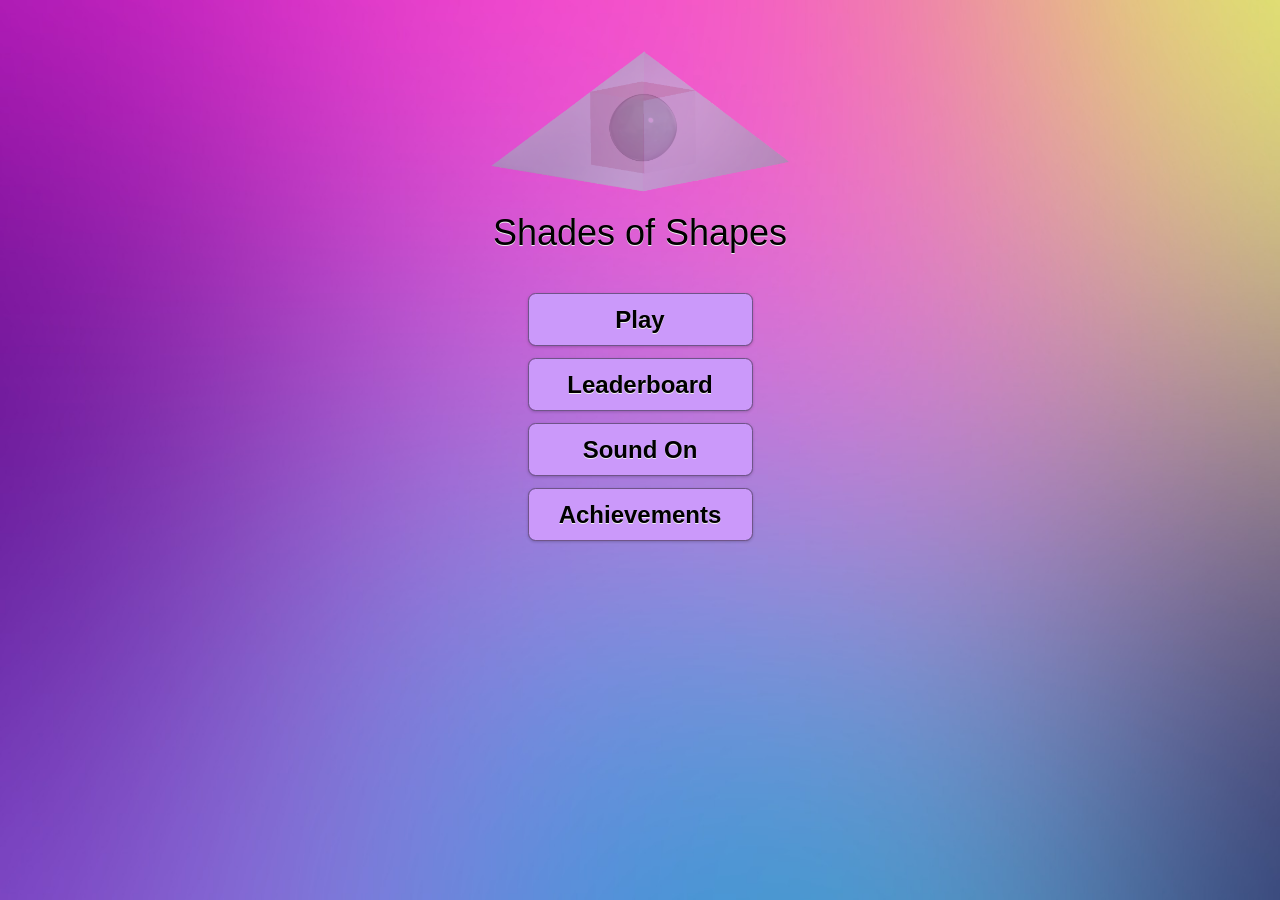
==== index.html @ 288d3bf9 "Revert "Revert "testing plugins"" This reverts commit 3bcc887db07a7e0cb01f7de3aeba25cd5da1a885." ====
<!DOCTYPE html>
<html lang="en">
<head>
	<meta charset="UTF-8">
	<title>Shades of Shapes</title>
	<meta name="viewport" content="width=device-width, initial-scale=1, maximum-scale=1, user-scalable=no" />
	<link rel="stylesheet" href="style/jquery.mobile-1.4.5.min.css" />
	<script src="js/jquery-1.11.1.min.js"></script>
	<script src="js/jquery.mobile-1.4.5.min.js"></script>
	<script src="js/jquery.min.js"></script>
	<script src="js/jquery-ui.js"></script>
	<script type="text/javascript" src="js/shades.js"></script>
	<script src="js/d3.v3.min.js" charset="utf-8"></script>
	<link rel="stylesheet" href="style/bootstrap.min.css">
	<script type="text/javascript" src="js/TimeCircles.js"></script>
    <link rel="stylesheet" href="themes/theme.min.css" />
	<link rel="stylesheet" href="themes/jquery.mobile.icons.min.css" />
    <link rel="stylesheet" type="text/css" href="style/style.css"> 
</head>
<body>
	<!--Audio file for music -->
	<audio id="music" autoplay loop>
		<source src="sounds/elavator.mp3" type="audio/mpeg">
	</audio>
	
	<!-- Start of the main page -->
	<div data-role="page" id="main">
        <div data-role="main">
            <img src="images/logo.png" alt="logo" id="logo">
            <h1 id="mainHeader">Shades of Shapes</h1>
            <a data-role="button" data-inline="false"  class="play" id="playButton">Play</a>
            <a data-role="button" data-inline="false"  class="board" id="leaderBoard">Leaderboard</a>
            <a data-role="button" data-inline="false" class="muteButton">Sound On</a>
            <a data-role="button" data-inline="false"  class="achievementsButton" id="achievementsButton">Achievements</a>
        </div>
	</div>
	<!-- End of the main page -->
	
	<!-- Start of the pregame page -->
	<div data-role="page" id="pregame">
        <div data-role="header">
			<div id="level">
				Level <p id="gameLevel">0</p>
			</div>
        </div>
		<div role="main" class="ui-content">
                <div id="timewrapper">
                    <h1>TAP</h1>
                    <div id="timer"></div>
                    <div id="choice">
                        <table id="choicebox">
                            <tr><td id='d25' class="gametd"></td></tr>
                        </table>
                    </div>
                </div>
		</div><!-- /content -->
	</div><!-- /page -->

	<!-- Start of the game page -->
	<div data-role="page" id="game">
        <div data-role="header">
			<p class='score'>0</p>
        </div>
		<div role="main" class="ui-content">
			<div class="background">
				<div id="board">
					<table id="gametable">
						<tr>
							<td id='d0' class="gametd"></td>
							<td id='d1' class="gametd"></td>
							<td id='d2' class="gametd"></td>
							<td id='d3' class="gametd"></td>
							<td id='d4' class="gametd"></td>
						</tr>
						<tr>
							<td id='d5' class="gametd"></td>
							<td id='d6' class="gametd"></td>
							<td id='d7' class="gametd"></td>
							<td id='d8' class="gametd"></td>
							<td id='d9' class="gametd"></td>
						</tr>
						<tr>
							<td id='d10' class="gametd"></td>
							<td id='d11' class="gametd"></td>
							<td id='d12' class="gametd"></td>
							<td id='d13' class="gametd"></td>
							<td id='d14' class="gametd"></td>
						</tr>                 
						<tr>                  
							<td id='d15' class="gametd"></td>
							<td id='d16' class="gametd"></td>
							<td id='d17' class="gametd"></td>
							<td id='d18' class="gametd"></td>
							<td id='d19' class="gametd"></td>
						</tr>                 
						<tr>                  
							<td id='d20' class="gametd"></td>
							<td id='d21' class="gametd"></td>
							<td id='d22' class="gametd"></td>
							<td id='d23' class="gametd"></td>
							<td id='d24' class="gametd"></td>
						</tr>
					</table>
				</div>
			</div>
		</div><!-- /content -->
		<div data-role="footer">
			<div id="level" class="gLevel">
				Level: <p id="gameLevel" class="level">0</p>
			</div>
			<div id="lives" class="gLife">
				Lives: <p id="gameLives">3</p>
			</div>
            <div style="clear: both;"></div>
		</div><!-- /footer -->
	</div><!-- /page -->
	
	<!-- Start of the Leaderboard page -->
	<div data-role="page" class="ui-content" id="LeaderboardPage">
        <div data-role="header">
			<h1 id="LeaderTitle" >Leaderboard</h1>
        </div>
		<table class="lbtable" id="scoreDisplay">
			<thead>
				<tr>
					<td>Rank</td>
					<td>Name</td>
					<td>Score</td>
				</tr>
			</thead>
			<tbody id="bodyLeader">
			</tbody>
		</table>
        <a data-role="button" data-inline="false" class="menu">Main Menu</a>
	</div>
	
	<!-- Start of the gameover page -->
	<div data-role="page" class="ui-content" id="done">
        <div data-role="header">
            <h1 id='gameover'>Game Over</h1>
        </div>
		<h3>Score:</h3>
		<p class='score'><strong>0</strong></p>
		<a  data-role="button" data-inline="false" class="play" id="playAgain">Play Again</a>
		<a data-role="button" data-inline="false"  class="submit">Submit Score</a>
		<a data-role="button" data-inline="false" class="muteButton">Sound On</a>
        <a data-role="button" data-inline="false" class="menu">Quit Game</a>
	</div>

	<!--Start of Achievements Page-->
	<div data-role="page" class="ui-content" id="achievements">
		<div data-role="header">
			<h1 id="LeaderTitle" >Achievements</h1>
        </div>
		<h2 id="test" class="test">test</h2>
        <table class="table">
        	<tr>
				<!-- finish the level after grid faded -->
        		<td class="def"><h2>Fayde Lord</h2><p>complete the level after the grid has faded</p></td>
        		<td><div id="achv1"><img src="images/Trophy_bnw.png" class="faydeIMG"  alt="faydeIMG"  width="100px" height="100px"></div></td>
        	</tr>
        	<tr>
				<!-- get to level 3 -->
        		<td class="def"><h2>2 Fast 2 Furious</h2><p>reach level 3</p></td>
        		<td><div id="achv2"><img src="images/Trophy_bnw.png" class="fastIMG" alt="fastIMG" width="100px" height="100px"></div></td>
        	</tr>
        	<tr>
        		<td class="def"><h2>20,000 Points Club</h2><p>reach a score of 20,000 with 3 lives remaining</p></td>
        		<td><div id="achv3"><img src="images/Trophy_bnw.png" class="upIMG" alt="upIMG" width="100px" height="100px"></div></td>
        	</tr>
		</table>
		<a data-role="button" data-inline="false" class="menu">Main Menu</a>
	</div>

	<!-- Start of the LEVEL CLEAR -->
	<div data-role="page" class="ui-content " id="clear">
        <div data-role="header">
            <h1 id="levelClear" style="fontsize: xx-large">LEVEL CLEARED</h1>
        </div>
		<h3>Score:</h3>
		<p class='score'><strong>0</strong></p>
		<a  data-role="button" data-inline="false" id = "nextLevel" class="play">Next Level</a>
		<a data-role="button" data-inline="false" class="muteButton">Sound On</a>
        <a data-role="button" data-inline="false" class="menu">Quit Game</a>
        <div id="ac"></div>
	</div>
    
    <!-- Start of the Settings page -->
	<div data-role="page" class="ui-content" id="setting">
        <div data-role="header">
			<h1 id="LeaderTitle" >Game Settings</h1>
        </div>
        <label for="bgmusic">Background Music:</label>
        <select name="bgmusic" id="bgmusic" data-role="slider">
            <option value="on" selected="true">On</option>
            <option value="off">Off</option>
        </select> 
        <label for="sfxmusic">Background Music:</label>
        <select name="sfxmusic" id="sfxmusic" data-role="slider">
            <option value="on" selected="true">On</option>
            <option value="off">Off</option>
        </select> 
	</div>
	
	<!-- Start of Sumbit Score Page -->
	<div data-role="page" class="ui-content" id="sumbitPage">
		<div data-role="header">
            <h1>Sumbit Score</h1>
        </div>
		<input type="text" class="form-control" id="userID" placeholder="Name" required>
		Score: <h1 id="userScore" class="score">0</h1>
		<br />
		<a data-role="button" data-inline="false" type="submit" class="btn btn-default" id="send">Submit</a>
		<a data-role="button" data-inline="false" class="menu">Main Menu</a>
	</div>
</body>
</html>
---- themes/theme.min.css ----
/*!
* jQuery Mobile 1.4.5
* Git HEAD hash: 68e55e78b292634d3991c795f06f5e37a512decc <> Date: Fri Oct 31 2014 17:33:30 UTC
* http://jquerymobile.com
*
* Copyright 2010, 2014 jQuery Foundation, Inc. and othercontributors
* Released under the MIT license.
* http://jquery.org/license
*
*/


/* Globals */
/* Font
-----------------------------------------------------------------------------------------------------------*/
html {
	font-size: 100%;
}
body,
input,
select,
textarea,
button,
.ui-btn {
	font-size: 1em;
	line-height: 1.3;
	  font-family: sans-serif /*{global-font-family}*/;
}
legend,
.ui-input-text input,
.ui-input-search input {
	color: inherit;
	text-shadow: inherit;
}
/* Form labels (overrides font-weight bold in bars, and mini font-size) */
.ui-mobile label,
div.ui-controlgroup-label {
	font-weight: normal;
	font-size: 16px;
}
/* Separators
-----------------------------------------------------------------------------------------------------------*/
/* Field contain separator (< 28em) */
.ui-field-contain {
	border-bottom-color: #828282;
	border-bottom-color: rgba(0,0,0,.15);
	border-bottom-width: 1px;
	border-bottom-style: solid;
}
/* Table opt-in classes: strokes between each row, and alternating row stripes */
/* Classes table-stroke and table-stripe are deprecated in 1.4. */
.table-stroke thead th,
.table-stripe thead th,
.table-stripe tbody tr:last-child {
	border-bottom: 1px solid #d6d6d6; /* non-RGBA fallback */
	border-bottom: 1px solid rgba(0,0,0,.1);
}
.table-stroke tbody th,
.table-stroke tbody td {
	border-bottom: 1px solid #e6e6e6; /* non-RGBA fallback  */
	border-bottom: 1px solid rgba(0,0,0,.05);
}
.table-stripe.table-stroke tbody tr:last-child th,
.table-stripe.table-stroke tbody tr:last-child td {
	border-bottom: 0;
}
.table-stripe tbody tr:nth-child(odd) td,
.table-stripe tbody tr:nth-child(odd) th {
	background-color: #eeeeee; /* non-RGBA fallback  */
	background-color: rgba(0,0,0,.04);
}
/* Buttons
-----------------------------------------------------------------------------------------------------------*/
.ui-btn,
label.ui-btn {
	font-weight: bold;
	border-width: 1px;
	border-style: solid;
}
.ui-btn {
	text-decoration: none !important;
}
.ui-btn-active {
	cursor: pointer;
}
/* Corner rounding
-----------------------------------------------------------------------------------------------------------*/
/* Class ui-btn-corner-all deprecated in 1.4 */
.ui-corner-all {
	-webkit-border-radius: .6em /*{global-radii-blocks}*/;
	border-radius: .6em /*{global-radii-blocks}*/;
}
/* Buttons */
.ui-btn-corner-all,
.ui-btn.ui-corner-all,
/* Slider track */
.ui-slider-track.ui-corner-all,
/* Flipswitch */
.ui-flipswitch.ui-corner-all,
/* Count bubble */
.ui-li-count {
	-webkit-border-radius: .3125em /*{global-radii-buttons}*/;
	border-radius: .3125em /*{global-radii-buttons}*/;
}
/* Icon-only buttons */
.ui-btn-icon-notext.ui-btn-corner-all,
.ui-btn-icon-notext.ui-corner-all {
	-webkit-border-radius: 1em;
	border-radius: 1em;
}
/* Radius clip workaround for cleaning up corner trapping */
.ui-btn-corner-all,
.ui-corner-all {
	-webkit-background-clip: padding;
	background-clip: padding-box;
}
/* Popup arrow */
.ui-popup.ui-corner-all > .ui-popup-arrow-guide {
	left: .6em /*{global-radii-blocks}*/;
	right: .6em /*{global-radii-blocks}*/;
	top: .6em /*{global-radii-blocks}*/;
	bottom: .6em /*{global-radii-blocks}*/;
}
/* Shadow
-----------------------------------------------------------------------------------------------------------*/
.ui-shadow {
	-webkit-box-shadow: 0 1px 3px /*{global-box-shadow-size}*/ rgba(0,0,0,.2) /*{global-box-shadow-color}*/;
	-moz-box-shadow: 0 1px 3px /*{global-box-shadow-size}*/ rgba(0,0,0,.2) /*{global-box-shadow-color}*/;
	box-shadow: 0 1px 3px /*{global-box-shadow-size}*/ rgba(0,0,0,.2) /*{global-box-shadow-color}*/;
}
.ui-shadow-inset {
	-webkit-box-shadow: inset 0 1px 3px /*{global-box-shadow-size}*/ rgba(0,0,0,.2) /*{global-box-shadow-color}*/;
	-moz-box-shadow: inset 0 1px 3px /*{global-box-shadow-size}*/ rgba(0,0,0,.2) /*{global-box-shadow-color}*/;
	box-shadow: inset 0 1px 3px /*{global-box-shadow-size}*/ rgba(0,0,0,.2) /*{global-box-shadow-color}*/;
}
.ui-overlay-shadow {
	-webkit-box-shadow: 0 0 12px 		rgba(0,0,0,.6);
	-moz-box-shadow: 0 0 12px 			rgba(0,0,0,.6);
	box-shadow: 0 0 12px 				rgba(0,0,0,.6);
}
/* Icons
-----------------------------------------------------------------------------------------------------------*/
.ui-btn-icon-left:after,
.ui-btn-icon-right:after,
.ui-btn-icon-top:after,
.ui-btn-icon-bottom:after,
.ui-btn-icon-notext:after {
	background-color: #666666 /*{global-icon-color}*/;
	background-color: rgba(0,0,0,.15) /*{global-icon-disc}*/;
	background-position: center center;
	background-repeat: no-repeat;
	-webkit-border-radius: 1em;
	border-radius: 1em;
}
/* Alt icons */
.ui-alt-icon.ui-btn:after,
.ui-alt-icon .ui-btn:after,
html .ui-alt-icon.ui-checkbox-off:after,
html .ui-alt-icon.ui-radio-off:after,
html .ui-alt-icon .ui-checkbox-off:after,
html .ui-alt-icon .ui-radio-off:after {
	background-color: #666666 /*{global-icon-color}*/;
	background-color: rgba(0,0,0,.15) /*{global-icon-disc}*/;
}
/* No disc */
.ui-nodisc-icon.ui-btn:after,
.ui-nodisc-icon .ui-btn:after {
	background-color: transparent;
}
/* Icon shadow */
.ui-shadow-icon.ui-btn:after,
.ui-shadow-icon .ui-btn:after {
	-webkit-box-shadow: 0 1px 0 rgba(255,255,255,.3) /*{global-icon-shadow}*/;
	-moz-box-shadow: 0 1px 0 rgba(255,255,255,.3) /*{global-icon-shadow}*/;
	box-shadow: 0 1px 0 rgba(255,255,255,.3) /*{global-icon-shadow}*/;
}
/* Checkbox and radio */
.ui-btn.ui-checkbox-off:after,
.ui-btn.ui-checkbox-on:after,
.ui-btn.ui-radio-off:after,
.ui-btn.ui-radio-on:after {
	display: block;
	width: 18px;
	height: 18px;
	margin: -9px 2px 0 2px;
}
.ui-checkbox-off:after,
.ui-btn.ui-radio-off:after {
	filter: Alpha(Opacity=30);
	opacity: .3;
}
.ui-btn.ui-checkbox-off:after,
.ui-btn.ui-checkbox-on:after {
	-webkit-border-radius: .1875em;
	border-radius: .1875em;
}
.ui-btn.ui-checkbox-off:after {
	background-color: #666;
	background-color: rgba(0,0,0,.3);
}
.ui-radio .ui-btn.ui-radio-on:after {
	background-image: none;
	background-color: #fff;
	width: 8px;
	height: 8px;
	border-width: 5px;
	border-style: solid; 
}
.ui-alt-icon.ui-btn.ui-radio-on:after,
.ui-alt-icon .ui-btn.ui-radio-on:after {
	background-color: #000;
}
/* Loader */
.ui-icon-loading {
	background: url("images/ajax-loader.gif");
	background-size: 2.875em 2.875em;
}.ui-bar-a,.ui-page-theme-a .ui-bar-inherit,html .ui-bar-a .ui-bar-inherit,html .ui-body-a .ui-bar-inherit,html body .ui-group-theme-a .ui-bar-inherit{background-color:#7a14db ;border-color:#430b78 ;color:#ffffff ;text-shadow:0  1px  0  #444444 ;font-weight:bold;}.ui-bar-a{border-width:1px;border-style:solid;}.ui-overlay-a,.ui-page-theme-a,.ui-page-theme-a .ui-panel-wrapper{background-color:#ffffff ;border-color:#ffffff ;color:#000000 ;text-shadow:0  1px  0  #eeeeee ;}.ui-body-a,.ui-page-theme-a .ui-body-inherit,html .ui-bar-a .ui-body-inherit,html .ui-body-a .ui-body-inherit,html body .ui-group-theme-a .ui-body-inherit,html .ui-panel-page-container-a{background-color:#ffffff ;border-color:#8c8c8c ;color:#000000 ;text-shadow:0  1px  0  #eeeeee ;}.ui-body-a{border-width:1px;border-style:solid;}.ui-page-theme-a a,html .ui-bar-a a,html .ui-body-a a,html body .ui-group-theme-a a{color:#3388cc ;font-weight:bold;}.ui-page-theme-a a:visited,html .ui-bar-a a:visited,html .ui-body-a a:visited,html body .ui-group-theme-a a:visited{   color:#3388cc ;}.ui-page-theme-a a:hover,html .ui-bar-a a:hover,html .ui-body-a a:hover,html body .ui-group-theme-a a:hover{color:#005599 ;}.ui-page-theme-a a:active,html .ui-bar-a a:active,html .ui-body-a a:active,html body .ui-group-theme-a a:active{color:#005599 ;}.ui-page-theme-a .ui-btn,html .ui-bar-a .ui-btn,html .ui-body-a .ui-btn,html body .ui-group-theme-a .ui-btn,html head + body .ui-btn.ui-btn-a,.ui-page-theme-a .ui-btn:visited,html .ui-bar-a .ui-btn:visited,html .ui-body-a .ui-btn:visited,html body .ui-group-theme-a .ui-btn:visited,html head + body .ui-btn.ui-btn-a:visited{background-color:#cb99fa ;border-color:#6f5489 ;color:#000000 ;text-shadow:0  1px  0  #eeeeee ;}.ui-page-theme-a .ui-btn:hover,html .ui-bar-a .ui-btn:hover,html .ui-body-a .ui-btn:hover,html body .ui-group-theme-a .ui-btn:hover,html head + body .ui-btn.ui-btn-a:hover{background-color:#e9afFF ;border-color:#80608c ;color:#000000 ;text-shadow:0  1px  0  #eeeeee ;}.ui-page-theme-a .ui-btn:active,html .ui-bar-a .ui-btn:active,html .ui-body-a .ui-btn:active,html body .ui-group-theme-a .ui-btn:active,html head + body .ui-btn.ui-btn-a:active{background-color:#e9afFF ;border-color:#80608c ;color:#000000 ;text-shadow:0  1px  0  #eeeeee ;}.ui-page-theme-a .ui-btn.ui-btn-active,html .ui-bar-a .ui-btn.ui-btn-active,html .ui-body-a .ui-btn.ui-btn-active,html body .ui-group-theme-a .ui-btn.ui-btn-active,html head + body .ui-btn.ui-btn-a.ui-btn-active,.ui-page-theme-a .ui-checkbox-on:after,html .ui-bar-a .ui-checkbox-on:after,html .ui-body-a .ui-checkbox-on:after,html body .ui-group-theme-a .ui-checkbox-on:after,.ui-btn.ui-checkbox-on.ui-btn-a:after,.ui-page-theme-a .ui-flipswitch-active,html .ui-bar-a .ui-flipswitch-active,html .ui-body-a .ui-flipswitch-active,html body .ui-group-theme-a .ui-flipswitch-active,html body .ui-flipswitch.ui-bar-a.ui-flipswitch-active,.ui-page-theme-a .ui-slider-track .ui-btn-active,html .ui-bar-a .ui-slider-track .ui-btn-active,html .ui-body-a .ui-slider-track .ui-btn-active,html body .ui-group-theme-a .ui-slider-track .ui-btn-active,html body div.ui-slider-track.ui-body-a .ui-btn-active{background-color:#9629ff ;border-color:#52168c ;color:#ffffff ;text-shadow:0  1px  0  #444444 ;}.ui-page-theme-a .ui-radio-on:after,html .ui-bar-a .ui-radio-on:after,html .ui-body-a .ui-radio-on:after,html body .ui-group-theme-a .ui-radio-on:after,.ui-btn.ui-radio-on.ui-btn-a:after{border-color:#9629ff ;}.ui-page-theme-a .ui-btn:focus,html .ui-bar-a .ui-btn:focus,html .ui-body-a .ui-btn:focus,html body .ui-group-theme-a .ui-btn:focus,html head + body .ui-btn.ui-btn-a:focus,.ui-page-theme-a .ui-focus,html .ui-bar-a .ui-focus,html .ui-body-a .ui-focus,html body .ui-group-theme-a .ui-focus,html head + body .ui-btn-a.ui-focus,html head + body .ui-body-a.ui-focus{-webkit-box-shadow:0 0 12px #9629ff ;-moz-box-shadow:0 0 12px #9629ff ;box-shadow:0 0 12px #9629ff ;}.ui-disabled,.ui-state-disabled,button[disabled],.ui-select .ui-btn.ui-state-disabled{filter:Alpha(Opacity=30);opacity:.3;cursor:default !important;pointer-events:none;}.ui-btn:focus,.ui-btn.ui-focus{outline:0;}.ui-noboxshadow .ui-shadow,.ui-noboxshadow .ui-shadow-inset,.ui-noboxshadow .ui-overlay-shadow,.ui-noboxshadow .ui-shadow-icon.ui-btn:after,.ui-noboxshadow .ui-shadow-icon .ui-btn:after,.ui-noboxshadow .ui-focus,.ui-noboxshadow .ui-btn:focus,.ui-noboxshadow  input:focus,.ui-noboxshadow .ui-panel{-webkit-box-shadow:none !important;-moz-box-shadow:none !important;box-shadow:none !important;}.ui-noboxshadow .ui-btn:focus,.ui-noboxshadow .ui-focus{outline-width:1px;outline-style:auto;}
---- style/style.css ----
body {
    text-align: center;
}

#board {
	padding-top: 10px;
	padding-bottom: 10px;
}

#timerwrapper {
	position:relative;
	width: 300px;
	margin-left:-150px;
	left: 50%;
	padding-bottom: 60px;
	min-height: 300px;
    margin-top: 200px;
}

#timer {
	width: 300px;
	height: 300px;
	margin-left: auto;
	margin-right: auto;
}

#timer svg { display:block; }


#choice {
    top: 200px;
    position: absolute;
    z-index: 2;
    width: 300px;
    margin-left: -160px;
    left: 50%;
}

#choicebox table, td  {
	border: 1px solid black;
	width: 250px;
	height: 250px;
	text-align: center;
	max-height: 100px;
	max-width: 100px;
	background-color: #ffffff;
}

#gametable table, td  {
	border: 1px solid black;
	width: 72.5px;
	height: 72.5px;
	text-align: center;
	max-height: 100px;
	max-width: 100px;
	background-color: #ffffff;
}
table {
	border-collapse: collapse;
	text-align: center;
	table-layout: fixed;
	margin-left: auto;
	margin-right: auto;
}

img {
	position: relative;
}

.button {
	padding-top: 20px;
	margin-right: auto; 
}

.ui-content {
	margin: 0;
	padding: 0;
}

#score p {
	display: inline;
	margin: 0;
	padding: 0;
    font-weight: bold;
}


#level p {
    display: inline;
}
.gLevel {
    float: left;
    padding-left: 10px;
}

#lives p {
    display: inline;
}

.gLife {
    float: right;
    padding-right: 10px;
}

#hex {
	background-color: red;
	width: 40px;
	height: 40px;
}

svg {
	position: relative;
	width: 55px;
	height: 55px;
}

circle {
	
}

/*
#timerdiv {
	position: absolute;
	margin-left: auto;
	margin-right: auto;
	z-index: 50;
	padding-top:10px;
}
*/
#main.ui-page{
    background: url(../images/back.jpg) no-repeat center center fixed;
    -webkit-background-size: cover;
    -moz-background-size: cover;
    -o-background-size: cover;
    background-size: cover;
    background-size:100% 100%;
}

.time_circles {
    position: relative;
    width: 100%;
    height: 100%;
}

#logo{
    margin: 50px 0px 0px 0px;
}


#mainHeader{
	margin: 20px 0px 40px 0px;
}
/*
#playButton{
	position: relative;
	top:50px;
	margin-left:auto;
	margin-right:auto;
	font-size:20px;
	height:60px;
	width:300px;
}

#leaderBoard{
	position: relative;
	top:50px;
	margin-left:auto;
	margin-right:auto;
	font-size:20px;
	height:60px;
	width:300px;
}
*/

#level {
    text-align: center;
}

.ui-btn {
	font-size: 24px;
	line-height: 1.3;
	font-family: sans-serif /*{global-font-family}*/;
    width: 225px;
    margin-left:auto;
	margin-right:auto;
    padding: 10px;
}

.lbtable {
	margin:0px;padding:0px;
	width:100%;
	box-shadow: 10px 10px 5px #888888;
	border:1px solid #ffffff;
	
	-moz-border-radius-bottomleft:0px;
	-webkit-border-bottom-left-radius:0px;
	border-bottom-left-radius:0px;
	
	-moz-border-radius-bottomright:0px;
	-webkit-border-bottom-right-radius:0px;
	border-bottom-right-radius:0px;
	
	-moz-border-radius-topright:0px;
	-webkit-border-top-right-radius:0px;
	border-top-right-radius:0px;
	
	-moz-border-radius-topleft:0px;
	-webkit-border-top-left-radius:0px;
	border-top-left-radius:0px;
}.lbtable table{
    border-collapse: collapse;
        border-spacing: 0;
	width:100%;
	height:100%;
	margin:0px;padding:0px;
}.lbtable tr:last-child td:last-child {
	-moz-border-radius-bottomright:0px;
	-webkit-border-bottom-right-radius:0px;
	border-bottom-right-radius:0px;
}
.lbtable table tr:first-child td:first-child {
	-moz-border-radius-topleft:0px;
	-webkit-border-top-left-radius:0px;
	border-top-left-radius:0px;
}
.lbtable table tr:first-child td:last-child {
	-moz-border-radius-topright:0px;
	-webkit-border-top-right-radius:0px;
	border-top-right-radius:0px;
}.lbtable tr:last-child td:first-child{
	-moz-border-radius-bottomleft:0px;
	-webkit-border-bottom-left-radius:0px;
	border-bottom-left-radius:0px;
}.lbtable tr:hover td{
	
}
.lbtable tr:nth-child(odd){ background-color:#ffbfff; }
.lbtable tr:nth-child(even)    { background-color:#ffeaff; }.lbtable td{
	vertical-align:middle;
	
	
	border:1px solid #ffffff;
	border-width:0px 1px 1px 0px;
	text-align:center;
	padding:9px;
	font-size:12px;
	font-family:Arial;
	font-weight:normal;
	color:#000000;
}.lbtable tr:last-child td{
	border-width:0px 1px 0px 0px;
}.lbtable tr td:last-child{
	border-width:0px 0px 1px 0px;
}.lbtable tr:last-child td:last-child{
	border-width:0px 0px 0px 0px;
}
.lbtable thead tr:first-child td{
		background:-o-linear-gradient(bottom, #ed00ed 5%, #ff49ff 100%);	background:-webkit-gradient( linear, left top, left bottom, color-stop(0.05, #ed00ed), color-stop(1, #ff49ff) );
	background:-moz-linear-gradient( center top, #ed00ed 5%, #ff49ff 100% );
	filter:progid:DXImageTransform.Microsoft.gradient(startColorstr="#ed00ed", endColorstr="#ff49ff");	background: -o-linear-gradient(top,#ed00ed,ff49ff);

	background-color:#ed00ed;
	border:0px solid #ffffff;
	text-align:center;
	border-width:0px 0px 1px 1px;
	font-size:14px;
	font-family:Arial;
	font-weight:bold;
	color:#ffffff;
}


.lbtable tr:first-child td:first-child{
	border-width:0px 0px 1px 0px;
}
.lbtable tr:first-child td:last-child{
	border-width:0px 0px 1px 1px;

}

.score {
	font-size: xx-large;
	color: #00FFFF;
}

.ui-header {
	font-size: large;
    padding: 5px;
}

.ui-header .ui-title {
    margin-right: 10%;
    margin-left: 10%;
}

#logo{
	width: 300px;
	height: 143px;
	 opacity: 0.6;
}
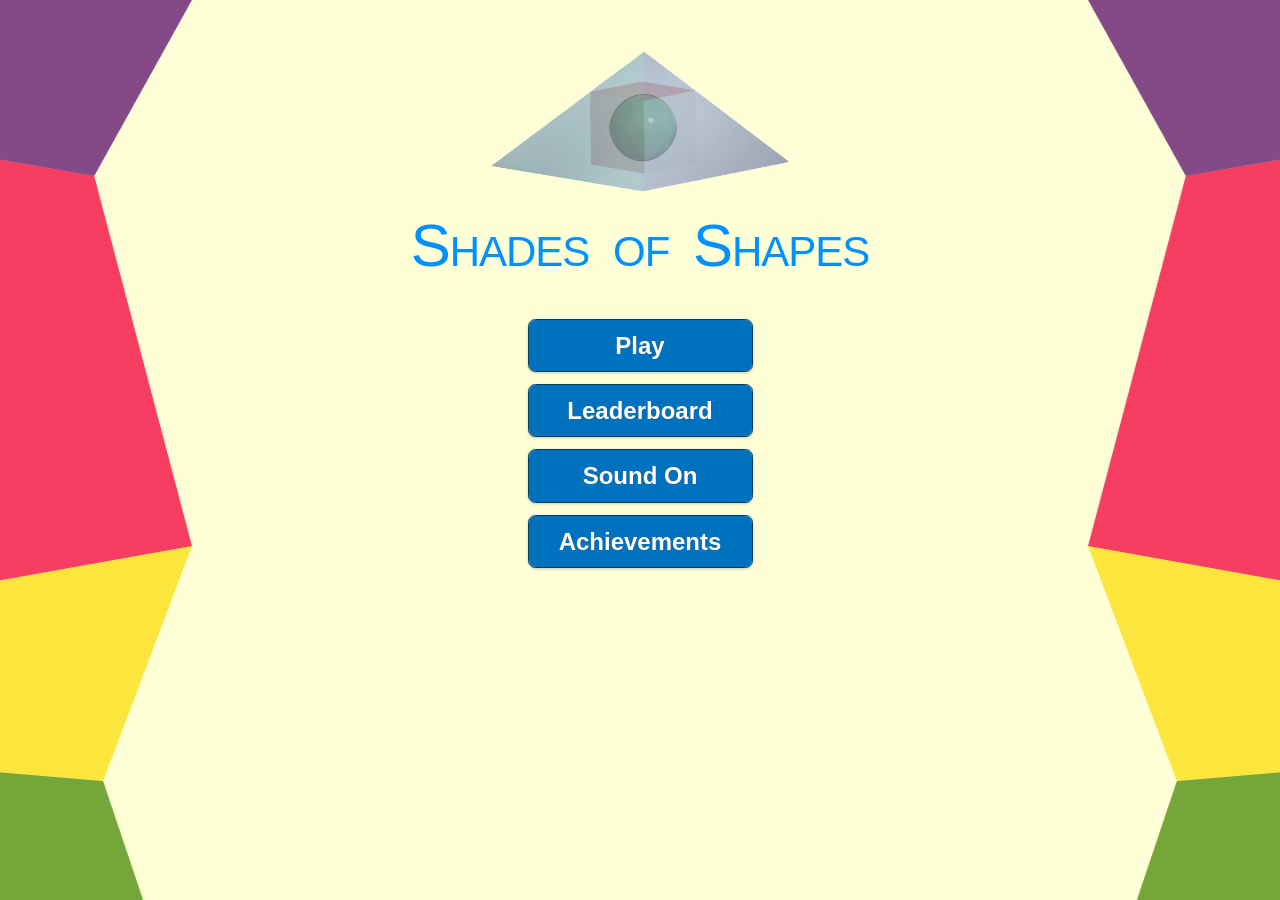
==== commit c0a87359: "updated css" ====
--- a/index.html
+++ b/index.html
@@ -59,7 +59,7 @@
 	<!-- Start of the game page -->
 	<div data-role="page" id="game">
         <div data-role="header">
-			<p class='score'>0</p>
+			<p id='gamescore' class='score'>0</p>
         </div>
 		<div role="main" class="ui-content">
 			<div class="background">
@@ -152,7 +152,6 @@
 		<div data-role="header">
 			<h1 id="LeaderTitle" >Achievements</h1>
         </div>
-		<h2 id="test" class="test">test</h2>
         <table class="table">
         	<tr>
 				<!-- finish the level after grid faded -->
@@ -207,11 +206,10 @@
 		<div data-role="header">
             <h1>Sumbit Score</h1>
         </div>
-		<input type="text" class="form-control" id="userID" placeholder="Name" required>
-		Score: <h1 id="userScore" class="score">0</h1>
-		<br />
+        <h3>Score:</h3>
+        <p id="userScore" class='score'><strong>0</strong></p>
+		<input type="text" id="userID" placeholder="Name" class="required" data-mini="true">
 		<a data-role="button" data-inline="false" type="submit" class="btn btn-default" id="send">Submit</a>
-		<a data-role="button" data-inline="false" class="menu">Main Menu</a>
 	</div>
 </body>
 </html>
--- a/themes/theme.min.css
+++ b/themes/theme.min.css
@@ -24,7 +24,7 @@
 .ui-btn {
 	font-size: 1em;
 	line-height: 1.3;
-	  font-family: sans-serif /*{global-font-family}*/;
+	 font-family: sans-serif /*{global-font-family}*/;
 }
 legend,
 .ui-input-text input,
@@ -124,14 +124,14 @@
 /* Shadow
 -----------------------------------------------------------------------------------------------------------*/
 .ui-shadow {
-	-webkit-box-shadow: 0 1px 3px /*{global-box-shadow-size}*/ rgba(0,0,0,.2) /*{global-box-shadow-color}*/;
-	-moz-box-shadow: 0 1px 3px /*{global-box-shadow-size}*/ rgba(0,0,0,.2) /*{global-box-shadow-color}*/;
-	box-shadow: 0 1px 3px /*{global-box-shadow-size}*/ rgba(0,0,0,.2) /*{global-box-shadow-color}*/;
+	-webkit-box-shadow: 0 1px 3px /*{global-box-shadow-size}*/ rgba(0,0,0,0.2) /*{global-box-shadow-color}*/;
+	-moz-box-shadow: 0 1px 3px /*{global-box-shadow-size}*/ rgba(0,0,0,0.2) /*{global-box-shadow-color}*/;
+	box-shadow: 0 1px 3px /*{global-box-shadow-size}*/ rgba(0,0,0,0.2) /*{global-box-shadow-color}*/;
 }
 .ui-shadow-inset {
-	-webkit-box-shadow: inset 0 1px 3px /*{global-box-shadow-size}*/ rgba(0,0,0,.2) /*{global-box-shadow-color}*/;
-	-moz-box-shadow: inset 0 1px 3px /*{global-box-shadow-size}*/ rgba(0,0,0,.2) /*{global-box-shadow-color}*/;
-	box-shadow: inset 0 1px 3px /*{global-box-shadow-size}*/ rgba(0,0,0,.2) /*{global-box-shadow-color}*/;
+	-webkit-box-shadow: inset 0 1px 3px /*{global-box-shadow-size}*/ rgba(0,0,0,0.2) /*{global-box-shadow-color}*/;
+	-moz-box-shadow: inset 0 1px 3px /*{global-box-shadow-size}*/ rgba(0,0,0,0.2) /*{global-box-shadow-color}*/;
+	box-shadow: inset 0 1px 3px /*{global-box-shadow-size}*/ rgba(0,0,0,0.2) /*{global-box-shadow-color}*/;
 }
 .ui-overlay-shadow {
 	-webkit-box-shadow: 0 0 12px 		rgba(0,0,0,.6);
@@ -145,8 +145,8 @@
 .ui-btn-icon-top:after,
 .ui-btn-icon-bottom:after,
 .ui-btn-icon-notext:after {
-	background-color: #666666 /*{global-icon-color}*/;
-	background-color: rgba(0,0,0,.15) /*{global-icon-disc}*/;
+	background-color: #000000 /*{global-icon-color}*/;
+	background-color: rgba(0,0,0,0.15) /*{global-icon-disc}*/;
 	background-position: center center;
 	background-repeat: no-repeat;
 	-webkit-border-radius: 1em;
@@ -159,8 +159,8 @@
 html .ui-alt-icon.ui-radio-off:after,
 html .ui-alt-icon .ui-checkbox-off:after,
 html .ui-alt-icon .ui-radio-off:after {
-	background-color: #666666 /*{global-icon-color}*/;
-	background-color: rgba(0,0,0,.15) /*{global-icon-disc}*/;
+	background-color: #000000 /*{global-icon-color}*/;
+	background-color: rgba(0,0,0,0.15) /*{global-icon-disc}*/;
 }
 /* No disc */
 .ui-nodisc-icon.ui-btn:after,
@@ -170,9 +170,9 @@
 /* Icon shadow */
 .ui-shadow-icon.ui-btn:after,
 .ui-shadow-icon .ui-btn:after {
-	-webkit-box-shadow: 0 1px 0 rgba(255,255,255,.3) /*{global-icon-shadow}*/;
-	-moz-box-shadow: 0 1px 0 rgba(255,255,255,.3) /*{global-icon-shadow}*/;
-	box-shadow: 0 1px 0 rgba(255,255,255,.3) /*{global-icon-shadow}*/;
+	-webkit-box-shadow: 0 1px 0 rgba(255,255,255,.4) /*{global-icon-shadow}*/;
+	-moz-box-shadow: 0 1px 0 rgba(255,255,255,.4) /*{global-icon-shadow}*/;
+	box-shadow: 0 1px 0 rgba(255,255,255,.4) /*{global-icon-shadow}*/;
 }
 /* Checkbox and radio */
 .ui-btn.ui-checkbox-off:after,
@@ -214,4 +214,4 @@
 .ui-icon-loading {
 	background: url("images/ajax-loader.gif");
 	background-size: 2.875em 2.875em;
-}.ui-bar-a,.ui-page-theme-a .ui-bar-inherit,html .ui-bar-a .ui-bar-inherit,html .ui-body-a .ui-bar-inherit,html body .ui-group-theme-a .ui-bar-inherit{background-color:#7a14db ;border-color:#430b78 ;color:#ffffff ;text-shadow:0  1px  0  #444444 ;font-weight:bold;}.ui-bar-a{border-width:1px;border-style:solid;}.ui-overlay-a,.ui-page-theme-a,.ui-page-theme-a .ui-panel-wrapper{background-color:#ffffff ;border-color:#ffffff ;color:#000000 ;text-shadow:0  1px  0  #eeeeee ;}.ui-body-a,.ui-page-theme-a .ui-body-inherit,html .ui-bar-a .ui-body-inherit,html .ui-body-a .ui-body-inherit,html body .ui-group-theme-a .ui-body-inherit,html .ui-panel-page-container-a{background-color:#ffffff ;border-color:#8c8c8c ;color:#000000 ;text-shadow:0  1px  0  #eeeeee ;}.ui-body-a{border-width:1px;border-style:solid;}.ui-page-theme-a a,html .ui-bar-a a,html .ui-body-a a,html body .ui-group-theme-a a{color:#3388cc ;font-weight:bold;}.ui-page-theme-a a:visited,html .ui-bar-a a:visited,html .ui-body-a a:visited,html body .ui-group-theme-a a:visited{   color:#3388cc ;}.ui-page-theme-a a:hover,html .ui-bar-a a:hover,html .ui-body-a a:hover,html body .ui-group-theme-a a:hover{color:#005599 ;}.ui-page-theme-a a:active,html .ui-bar-a a:active,html .ui-body-a a:active,html body .ui-group-theme-a a:active{color:#005599 ;}.ui-page-theme-a .ui-btn,html .ui-bar-a .ui-btn,html .ui-body-a .ui-btn,html body .ui-group-theme-a .ui-btn,html head + body .ui-btn.ui-btn-a,.ui-page-theme-a .ui-btn:visited,html .ui-bar-a .ui-btn:visited,html .ui-body-a .ui-btn:visited,html body .ui-group-theme-a .ui-btn:visited,html head + body .ui-btn.ui-btn-a:visited{background-color:#cb99fa ;border-color:#6f5489 ;color:#000000 ;text-shadow:0  1px  0  #eeeeee ;}.ui-page-theme-a .ui-btn:hover,html .ui-bar-a .ui-btn:hover,html .ui-body-a .ui-btn:hover,html body .ui-group-theme-a .ui-btn:hover,html head + body .ui-btn.ui-btn-a:hover{background-color:#e9afFF ;border-color:#80608c ;color:#000000 ;text-shadow:0  1px  0  #eeeeee ;}.ui-page-theme-a .ui-btn:active,html .ui-bar-a .ui-btn:active,html .ui-body-a .ui-btn:active,html body .ui-group-theme-a .ui-btn:active,html head + body .ui-btn.ui-btn-a:active{background-color:#e9afFF ;border-color:#80608c ;color:#000000 ;text-shadow:0  1px  0  #eeeeee ;}.ui-page-theme-a .ui-btn.ui-btn-active,html .ui-bar-a .ui-btn.ui-btn-active,html .ui-body-a .ui-btn.ui-btn-active,html body .ui-group-theme-a .ui-btn.ui-btn-active,html head + body .ui-btn.ui-btn-a.ui-btn-active,.ui-page-theme-a .ui-checkbox-on:after,html .ui-bar-a .ui-checkbox-on:after,html .ui-body-a .ui-checkbox-on:after,html body .ui-group-theme-a .ui-checkbox-on:after,.ui-btn.ui-checkbox-on.ui-btn-a:after,.ui-page-theme-a .ui-flipswitch-active,html .ui-bar-a .ui-flipswitch-active,html .ui-body-a .ui-flipswitch-active,html body .ui-group-theme-a .ui-flipswitch-active,html body .ui-flipswitch.ui-bar-a.ui-flipswitch-active,.ui-page-theme-a .ui-slider-track .ui-btn-active,html .ui-bar-a .ui-slider-track .ui-btn-active,html .ui-body-a .ui-slider-track .ui-btn-active,html body .ui-group-theme-a .ui-slider-track .ui-btn-active,html body div.ui-slider-track.ui-body-a .ui-btn-active{background-color:#9629ff ;border-color:#52168c ;color:#ffffff ;text-shadow:0  1px  0  #444444 ;}.ui-page-theme-a .ui-radio-on:after,html .ui-bar-a .ui-radio-on:after,html .ui-body-a .ui-radio-on:after,html body .ui-group-theme-a .ui-radio-on:after,.ui-btn.ui-radio-on.ui-btn-a:after{border-color:#9629ff ;}.ui-page-theme-a .ui-btn:focus,html .ui-bar-a .ui-btn:focus,html .ui-body-a .ui-btn:focus,html body .ui-group-theme-a .ui-btn:focus,html head + body .ui-btn.ui-btn-a:focus,.ui-page-theme-a .ui-focus,html .ui-bar-a .ui-focus,html .ui-body-a .ui-focus,html body .ui-group-theme-a .ui-focus,html head + body .ui-btn-a.ui-focus,html head + body .ui-body-a.ui-focus{-webkit-box-shadow:0 0 12px #9629ff ;-moz-box-shadow:0 0 12px #9629ff ;box-shadow:0 0 12px #9629ff ;}.ui-disabled,.ui-state-disabled,button[disabled],.ui-select .ui-btn.ui-state-disabled{filter:Alpha(Opacity=30);opacity:.3;cursor:default !important;pointer-events:none;}.ui-btn:focus,.ui-btn.ui-focus{outline:0;}.ui-noboxshadow .ui-shadow,.ui-noboxshadow .ui-shadow-inset,.ui-noboxshadow .ui-overlay-shadow,.ui-noboxshadow .ui-shadow-icon.ui-btn:after,.ui-noboxshadow .ui-shadow-icon .ui-btn:after,.ui-noboxshadow .ui-focus,.ui-noboxshadow .ui-btn:focus,.ui-noboxshadow  input:focus,.ui-noboxshadow .ui-panel{-webkit-box-shadow:none !important;-moz-box-shadow:none !important;box-shadow:none !important;}.ui-noboxshadow .ui-btn:focus,.ui-noboxshadow .ui-focus{outline-width:1px;outline-style:auto;}+}.ui-bar-a,.ui-page-theme-a .ui-bar-inherit,html .ui-bar-a .ui-bar-inherit,html .ui-body-a .ui-bar-inherit,html body .ui-group-theme-a .ui-bar-inherit{background-color:#29abe2 ;border-color:#165e7c ;color:#ffffff ;text-shadow:0  0  0  #444444 ;font-weight:bold;}.ui-bar-a{border-width:1px;border-style:solid;}.ui-overlay-a,.ui-page-theme-a,.ui-page-theme-a .ui-panel-wrapper{background-color:#ffffff ;border-color:#ffffff ;color:#000000 ;text-shadow:0  0  0  #eeeeee ;}.ui-body-a,.ui-page-theme-a .ui-body-inherit,html .ui-bar-a .ui-body-inherit,html .ui-body-a .ui-body-inherit,html body .ui-group-theme-a .ui-body-inherit,html .ui-panel-page-container-a{background-color:#ffffff ;border-color:#dddddd ;color:#333333 ;text-shadow:0  0  0  #f3f3f3 ;}.ui-body-a{border-width:1px;border-style:solid;}.ui-page-theme-a a,html .ui-bar-a a,html .ui-body-a a,html body .ui-group-theme-a a{color:#3388cc ;font-weight:bold;}.ui-page-theme-a a:visited,html .ui-bar-a a:visited,html .ui-body-a a:visited,html body .ui-group-theme-a a:visited{   color:#3388cc ;}.ui-page-theme-a a:hover,html .ui-bar-a a:hover,html .ui-body-a a:hover,html body .ui-group-theme-a a:hover{color:#005599 ;}.ui-page-theme-a a:active,html .ui-bar-a a:active,html .ui-body-a a:active,html body .ui-group-theme-a a:active{color:#005599 ;}.ui-page-theme-a .ui-btn,html .ui-bar-a .ui-btn,html .ui-body-a .ui-btn,html body .ui-group-theme-a .ui-btn,html head + body .ui-btn.ui-btn-a,.ui-page-theme-a .ui-btn:visited,html .ui-bar-a .ui-btn:visited,html .ui-body-a .ui-btn:visited,html body .ui-group-theme-a .ui-btn:visited,html head + body .ui-btn.ui-btn-a:visited{background-color:#0071bc ;border-color:#003e67 ;color:#ffffff ;text-shadow:0  0  0  #444444 ;}.ui-page-theme-a .ui-btn:hover,html .ui-bar-a .ui-btn:hover,html .ui-body-a .ui-btn:hover,html body .ui-group-theme-a .ui-btn:hover,html head + body .ui-btn.ui-btn-a:hover{background-color:#4581d8 ;border-color:#254676 ;color:#ffffff ;text-shadow:0  1px  0  #444444 ;}.ui-page-theme-a .ui-btn:active,html .ui-bar-a .ui-btn:active,html .ui-body-a .ui-btn:active,html body .ui-group-theme-a .ui-btn:active,html head + body .ui-btn.ui-btn-a:active{background-color:#4581d8 ;border-color:#254676 ;color:#ffffff ;text-shadow:0  1px  0  #444444 ;}.ui-page-theme-a .ui-btn.ui-btn-active,html .ui-bar-a .ui-btn.ui-btn-active,html .ui-body-a .ui-btn.ui-btn-active,html body .ui-group-theme-a .ui-btn.ui-btn-active,html head + body .ui-btn.ui-btn-a.ui-btn-active,.ui-page-theme-a .ui-checkbox-on:after,html .ui-bar-a .ui-checkbox-on:after,html .ui-body-a .ui-checkbox-on:after,html body .ui-group-theme-a .ui-checkbox-on:after,.ui-btn.ui-checkbox-on.ui-btn-a:after,.ui-page-theme-a .ui-flipswitch-active,html .ui-bar-a .ui-flipswitch-active,html .ui-body-a .ui-flipswitch-active,html body .ui-group-theme-a .ui-flipswitch-active,html body .ui-flipswitch.ui-bar-a.ui-flipswitch-active,.ui-page-theme-a .ui-slider-track .ui-btn-active,html .ui-bar-a .ui-slider-track .ui-btn-active,html .ui-body-a .ui-slider-track .ui-btn-active,html body .ui-group-theme-a .ui-slider-track .ui-btn-active,html body div.ui-slider-track.ui-body-a .ui-btn-active{background-color:#3388cc ;border-color:#3388cc ;color:#ffffff ;text-shadow:0  1px  0  #005599 ;}.ui-page-theme-a .ui-radio-on:after,html .ui-bar-a .ui-radio-on:after,html .ui-body-a .ui-radio-on:after,html body .ui-group-theme-a .ui-radio-on:after,.ui-btn.ui-radio-on.ui-btn-a:after{border-color:#3388cc ;}.ui-page-theme-a .ui-btn:focus,html .ui-bar-a .ui-btn:focus,html .ui-body-a .ui-btn:focus,html body .ui-group-theme-a .ui-btn:focus,html head + body .ui-btn.ui-btn-a:focus,.ui-page-theme-a .ui-focus,html .ui-bar-a .ui-focus,html .ui-body-a .ui-focus,html body .ui-group-theme-a .ui-focus,html head + body .ui-btn-a.ui-focus,html head + body .ui-body-a.ui-focus{-webkit-box-shadow:0 0 12px #3388cc ;-moz-box-shadow:0 0 12px #3388cc ;box-shadow:0 0 12px #3388cc ;}.ui-bar-b,.ui-page-theme-b .ui-bar-inherit,html .ui-bar-b .ui-bar-inherit,html .ui-body-b .ui-bar-inherit,html body .ui-group-theme-b .ui-bar-inherit{background-color:#e9e9e9 ;border-color:#dddddd ;color:#333333 ;text-shadow:0  1px  0  #eeeeee ;font-weight:bold;}.ui-bar-b{border-width:1px;border-style:solid;}.ui-overlay-b,.ui-page-theme-b,.ui-page-theme-b .ui-panel-wrapper{background-color:#f9f9f9 ;border-color:#bbbbbb ;color:#333333 ;text-shadow:0  1px  0  #f3f3f3 ;}.ui-body-b,.ui-page-theme-b .ui-body-inherit,html .ui-bar-b .ui-body-inherit,html .ui-body-b .ui-body-inherit,html body .ui-group-theme-b .ui-body-inherit,html .ui-panel-page-container-b{background-color:#ffffff ;border-color:#dddddd ;color:#333333 ;text-shadow:0  1px  0  #f3f3f3 ;}.ui-body-b{border-width:1px;border-style:solid;}.ui-page-theme-b a,html .ui-bar-b a,html .ui-body-b a,html body .ui-group-theme-b a{color:#3388cc ;font-weight:bold;}.ui-page-theme-b a:visited,html .ui-bar-b a:visited,html .ui-body-b a:visited,html body .ui-group-theme-b a:visited{   color:#3388cc ;}.ui-page-theme-b a:hover,html .ui-bar-b a:hover,html .ui-body-b a:hover,html body .ui-group-theme-b a:hover{color:#005599 ;}.ui-page-theme-b a:active,html .ui-bar-b a:active,html .ui-body-b a:active,html body .ui-group-theme-b a:active{color:#005599 ;}.ui-page-theme-b .ui-btn,html .ui-bar-b .ui-btn,html .ui-body-b .ui-btn,html body .ui-group-theme-b .ui-btn,html head + body .ui-btn.ui-btn-b,.ui-page-theme-b .ui-btn:visited,html .ui-bar-b .ui-btn:visited,html .ui-body-b .ui-btn:visited,html body .ui-group-theme-b .ui-btn:visited,html head + body .ui-btn.ui-btn-b:visited{background-color:#f6f6f6 ;border-color:#dddddd ;color:#333333 ;text-shadow:0  1px  0  #f3f3f3 ;}.ui-page-theme-b .ui-btn:hover,html .ui-bar-b .ui-btn:hover,html .ui-body-b .ui-btn:hover,html body .ui-group-theme-b .ui-btn:hover,html head + body .ui-btn.ui-btn-b:hover{background-color:#ededed ;border-color:#dddddd ;color:#333333 ;text-shadow:0  1px  0  #f3f3f3 ;}.ui-page-theme-b .ui-btn:active,html .ui-bar-b .ui-btn:active,html .ui-body-b .ui-btn:active,html body .ui-group-theme-b .ui-btn:active,html head + body .ui-btn.ui-btn-b:active{background-color:#e8e8e8 ;border-color:#dddddd ;color:#333333 ;text-shadow:0  1px  0  #f3f3f3 ;}.ui-page-theme-b .ui-btn.ui-btn-active,html .ui-bar-b .ui-btn.ui-btn-active,html .ui-body-b .ui-btn.ui-btn-active,html body .ui-group-theme-b .ui-btn.ui-btn-active,html head + body .ui-btn.ui-btn-b.ui-btn-active,.ui-page-theme-b .ui-checkbox-on:after,html .ui-bar-b .ui-checkbox-on:after,html .ui-body-b .ui-checkbox-on:after,html body .ui-group-theme-b .ui-checkbox-on:after,.ui-btn.ui-checkbox-on.ui-btn-b:after,.ui-page-theme-b .ui-flipswitch-active,html .ui-bar-b .ui-flipswitch-active,html .ui-body-b .ui-flipswitch-active,html body .ui-group-theme-b .ui-flipswitch-active,html body .ui-flipswitch.ui-bar-b.ui-flipswitch-active,.ui-page-theme-b .ui-slider-track .ui-btn-active,html .ui-bar-b .ui-slider-track .ui-btn-active,html .ui-body-b .ui-slider-track .ui-btn-active,html body .ui-group-theme-b .ui-slider-track .ui-btn-active,html body div.ui-slider-track.ui-body-b .ui-btn-active{background-color:#3388cc ;border-color:#3388cc ;color:#ffffff ;text-shadow:0  1px  0  #005599 ;}.ui-page-theme-b .ui-radio-on:after,html .ui-bar-b .ui-radio-on:after,html .ui-body-b .ui-radio-on:after,html body .ui-group-theme-b .ui-radio-on:after,.ui-btn.ui-radio-on.ui-btn-b:after{border-color:#3388cc ;}.ui-page-theme-b .ui-btn:focus,html .ui-bar-b .ui-btn:focus,html .ui-body-b .ui-btn:focus,html body .ui-group-theme-b .ui-btn:focus,html head + body .ui-btn.ui-btn-b:focus,.ui-page-theme-b .ui-focus,html .ui-bar-b .ui-focus,html .ui-body-b .ui-focus,html body .ui-group-theme-b .ui-focus,html head + body .ui-btn-b.ui-focus,html head + body .ui-body-b.ui-focus{-webkit-box-shadow:0 0 12px #3388cc ;-moz-box-shadow:0 0 12px #3388cc ;box-shadow:0 0 12px #3388cc ;}.ui-bar-c,.ui-page-theme-c .ui-bar-inherit,html .ui-bar-c .ui-bar-inherit,html .ui-body-c .ui-bar-inherit,html body .ui-group-theme-c .ui-bar-inherit{background-color:#e9e9e9 ;border-color:#dddddd ;color:#333333 ;text-shadow:0  1px  0  #eeeeee ;font-weight:bold;}.ui-bar-c{border-width:1px;border-style:solid;}.ui-overlay-c,.ui-page-theme-c,.ui-page-theme-c .ui-panel-wrapper{background-color:#f9f9f9 ;border-color:#bbbbbb ;color:#333333 ;text-shadow:0  1px  0  #f3f3f3 ;}.ui-body-c,.ui-page-theme-c .ui-body-inherit,html .ui-bar-c .ui-body-inherit,html .ui-body-c .ui-body-inherit,html body .ui-group-theme-c .ui-body-inherit,html .ui-panel-page-container-c{background-color:#ffffff ;border-color:#dddddd ;color:#333333 ;text-shadow:0  1px  0  #f3f3f3 ;}.ui-body-c{border-width:1px;border-style:solid;}.ui-page-theme-c a,html .ui-bar-c a,html .ui-body-c a,html body .ui-group-theme-c a{color:#3388cc ;font-weight:bold;}.ui-page-theme-c a:visited,html .ui-bar-c a:visited,html .ui-body-c a:visited,html body .ui-group-theme-c a:visited{   color:#3388cc ;}.ui-page-theme-c a:hover,html .ui-bar-c a:hover,html .ui-body-c a:hover,html body .ui-group-theme-c a:hover{color:#005599 ;}.ui-page-theme-c a:active,html .ui-bar-c a:active,html .ui-body-c a:active,html body .ui-group-theme-c a:active{color:#005599 ;}.ui-page-theme-c .ui-btn,html .ui-bar-c .ui-btn,html .ui-body-c .ui-btn,html body .ui-group-theme-c .ui-btn,html head + body .ui-btn.ui-btn-c,.ui-page-theme-c .ui-btn:visited,html .ui-bar-c .ui-btn:visited,html .ui-body-c .ui-btn:visited,html body .ui-group-theme-c .ui-btn:visited,html head + body .ui-btn.ui-btn-c:visited{background-color:#f6f6f6 ;border-color:#dddddd ;color:#333333 ;text-shadow:0  1px  0  #f3f3f3 ;}.ui-page-theme-c .ui-btn:hover,html .ui-bar-c .ui-btn:hover,html .ui-body-c .ui-btn:hover,html body .ui-group-theme-c .ui-btn:hover,html head + body .ui-btn.ui-btn-c:hover{background-color:#ededed ;border-color:#dddddd ;color:#333333 ;text-shadow:0  1px  0  #f3f3f3 ;}.ui-page-theme-c .ui-btn:active,html .ui-bar-c .ui-btn:active,html .ui-body-c .ui-btn:active,html body .ui-group-theme-c .ui-btn:active,html head + body .ui-btn.ui-btn-c:active{background-color:#e8e8e8 ;border-color:#dddddd ;color:#333333 ;text-shadow:0  1px  0  #f3f3f3 ;}.ui-page-theme-c .ui-btn.ui-btn-active,html .ui-bar-c .ui-btn.ui-btn-active,html .ui-body-c .ui-btn.ui-btn-active,html body .ui-group-theme-c .ui-btn.ui-btn-active,html head + body .ui-btn.ui-btn-c.ui-btn-active,.ui-page-theme-c .ui-checkbox-on:after,html .ui-bar-c .ui-checkbox-on:after,html .ui-body-c .ui-checkbox-on:after,html body .ui-group-theme-c .ui-checkbox-on:after,.ui-btn.ui-checkbox-on.ui-btn-c:after,.ui-page-theme-c .ui-flipswitch-active,html .ui-bar-c .ui-flipswitch-active,html .ui-body-c .ui-flipswitch-active,html body .ui-group-theme-c .ui-flipswitch-active,html body .ui-flipswitch.ui-bar-c.ui-flipswitch-active,.ui-page-theme-c .ui-slider-track .ui-btn-active,html .ui-bar-c .ui-slider-track .ui-btn-active,html .ui-body-c .ui-slider-track .ui-btn-active,html body .ui-group-theme-c .ui-slider-track .ui-btn-active,html body div.ui-slider-track.ui-body-c .ui-btn-active{background-color:#3388cc ;border-color:#3388cc ;color:#ffffff ;text-shadow:0  1px  0  #005599 ;}.ui-page-theme-c .ui-radio-on:after,html .ui-bar-c .ui-radio-on:after,html .ui-body-c .ui-radio-on:after,html body .ui-group-theme-c .ui-radio-on:after,.ui-btn.ui-radio-on.ui-btn-c:after{border-color:#3388cc ;}.ui-page-theme-c .ui-btn:focus,html .ui-bar-c .ui-btn:focus,html .ui-body-c .ui-btn:focus,html body .ui-group-theme-c .ui-btn:focus,html head + body .ui-btn.ui-btn-c:focus,.ui-page-theme-c .ui-focus,html .ui-bar-c .ui-focus,html .ui-body-c .ui-focus,html body .ui-group-theme-c .ui-focus,html head + body .ui-btn-c.ui-focus,html head + body .ui-body-c.ui-focus{-webkit-box-shadow:0 0 12px #3388cc ;-moz-box-shadow:0 0 12px #3388cc ;box-shadow:0 0 12px #3388cc ;}.ui-disabled,.ui-state-disabled,button[disabled],.ui-select .ui-btn.ui-state-disabled{filter:Alpha(Opacity=30);opacity:.3;cursor:default !important;pointer-events:none;}.ui-btn:focus,.ui-btn.ui-focus{outline:0;}.ui-noboxshadow .ui-shadow,.ui-noboxshadow .ui-shadow-inset,.ui-noboxshadow .ui-overlay-shadow,.ui-noboxshadow .ui-shadow-icon.ui-btn:after,.ui-noboxshadow .ui-shadow-icon .ui-btn:after,.ui-noboxshadow .ui-focus,.ui-noboxshadow .ui-btn:focus,.ui-noboxshadow  input:focus,.ui-noboxshadow .ui-panel{-webkit-box-shadow:none !important;-moz-box-shadow:none !important;box-shadow:none !important;}.ui-noboxshadow .ui-btn:focus,.ui-noboxshadow .ui-focus{outline-width:1px;outline-style:auto;}
--- a/style/style.css
+++ b/style/style.css
@@ -128,7 +128,7 @@
 }
 */
 #main.ui-page{
-    background: url(../images/back.jpg) no-repeat center center fixed;
+    background: url(../images/background.png) no-repeat center center fixed;
     -webkit-background-size: cover;
     -moz-background-size: cover;
     -o-background-size: cover;
@@ -142,13 +142,15 @@
     height: 100%;
 }
 
-#logo{
-    margin: 50px 0px 0px 0px;
-}
-
-
 #mainHeader{
-	margin: 20px 0px 40px 0px;
+    font-family: impact,sans-serif;
+    color: #0091FF;
+    font-size: 60px;
+    font-variant: small-caps;
+    text-align: center;
+    letter-spacing: -0.8pt;
+    word-spacing: 6.2pt;
+    margin: 20px 0px 40px 0px;
 }
 /*
 #playButton{
@@ -278,9 +280,14 @@
 
 }
 
+#gamescore {
+	font-size: xx-large;
+	color: #fffe05;
+}
+
 .score {
-	font-size: xx-large;
-	color: #00FFFF;
+    font-size: xx-large;
+    color: #FF8300;
 }
 
 .ui-header {
@@ -294,7 +301,8 @@
 }
 
 #logo{
+    margin: 50px 0px 0px 0px;
 	width: 300px;
 	height: 143px;
-	 opacity: 0.6;
-}
+	opacity: 0.9;
+}
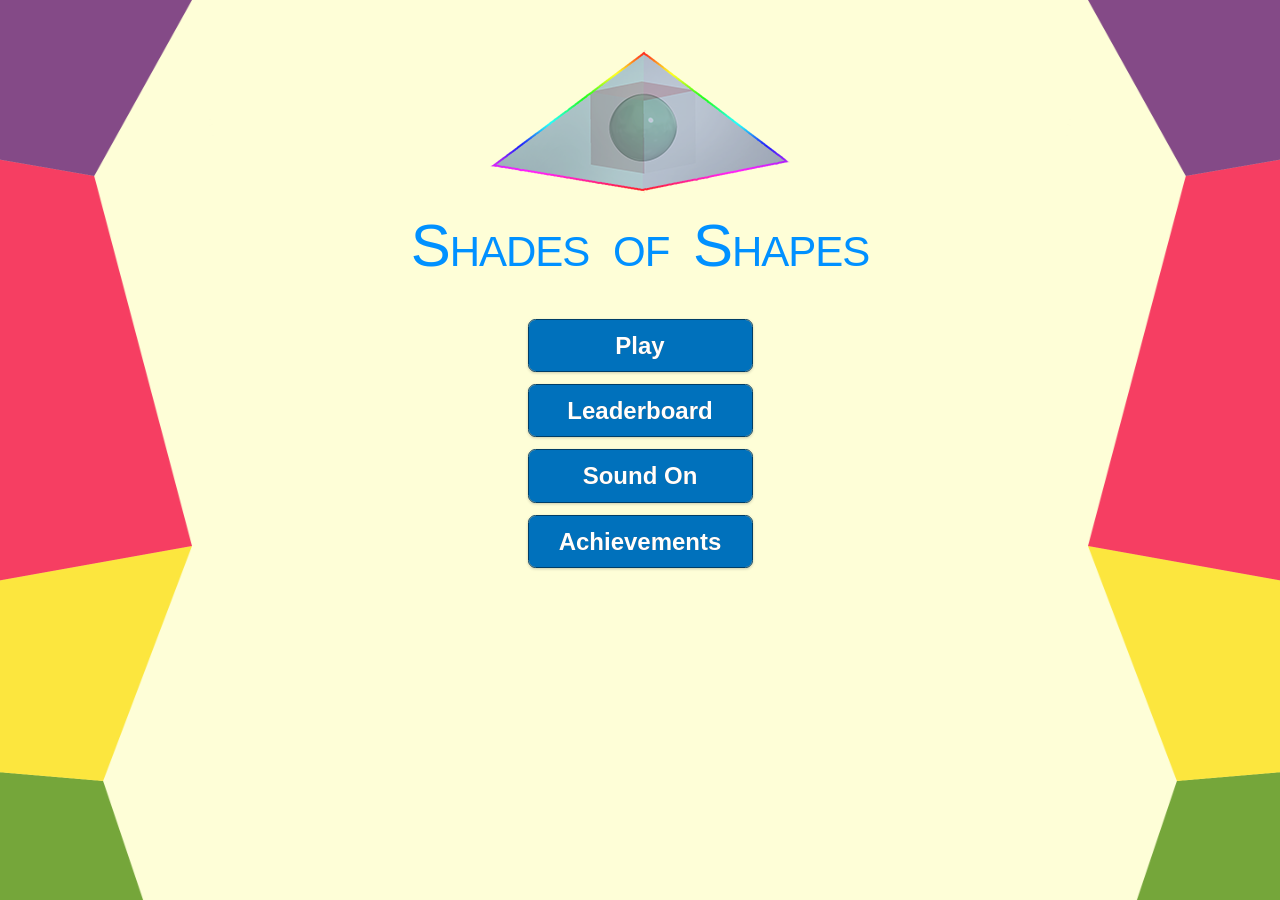
==== commit 83ea82b4: "changed lives to hearts" ====
--- a/index.html
+++ b/index.html
@@ -26,7 +26,7 @@
 	<!-- Start of the main page -->
 	<div data-role="page" id="main">
         <div data-role="main">
-            <img src="images/logo.png" alt="logo" id="logo">
+            <img src="images/logo2.png" alt="logo" id="logo">
             <h1 id="mainHeader">Shades of Shapes</h1>
             <a data-role="button" data-inline="false"  class="play" id="playButton">Play</a>
             <a data-role="button" data-inline="false"  class="board" id="leaderBoard">Leaderboard</a>
@@ -59,7 +59,7 @@
 	<!-- Start of the game page -->
 	<div data-role="page" id="game">
         <div data-role="header">
-			<p id='gamescore' class='score'>0</p>
+			<p class='score'>0</p>
         </div>
 		<div role="main" class="ui-content">
 			<div class="background">
@@ -109,7 +109,7 @@
 				Level: <p id="gameLevel" class="level">0</p>
 			</div>
 			<div id="lives" class="gLife">
-				Lives: <p id="gameLives">3</p>
+				Lives: <div class='life'></div>
 			</div>
             <div style="clear: both;"></div>
 		</div><!-- /footer -->
@@ -206,10 +206,11 @@
 		<div data-role="header">
             <h1>Sumbit Score</h1>
         </div>
-        <h3>Score:</h3>
-        <p id="userScore" class='score'><strong>0</strong></p>
-		<input type="text" id="userID" placeholder="Name" class="required" data-mini="true">
+		<input type="text" class="form-control" id="userID" placeholder="Name" required>
+		Score: <h1 id="userScore" class="score">0</h1>
+		<br />
 		<a data-role="button" data-inline="false" type="submit" class="btn btn-default" id="send">Submit</a>
+		<a data-role="button" data-inline="false" class="menu">Main Menu</a>
 	</div>
 </body>
 </html>
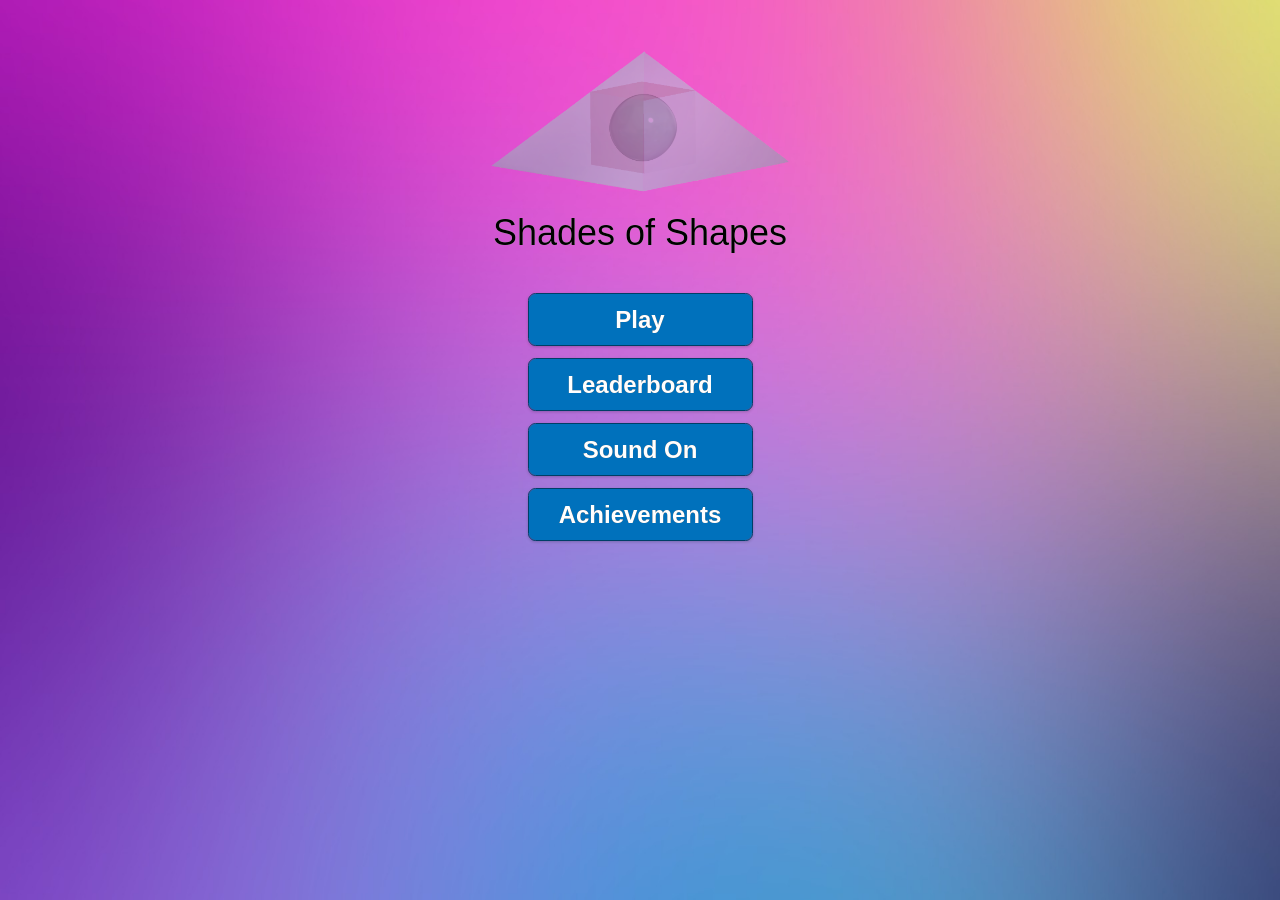
==== commit f2da6c36: "Merge branch 'master' of https://github.com/candyhunterz/ShadesOfShapes" ====
--- a/index.html
+++ b/index.html
@@ -26,7 +26,7 @@
 	<!-- Start of the main page -->
 	<div data-role="page" id="main">
         <div data-role="main">
-            <img src="images/logo2.png" alt="logo" id="logo">
+            <img src="images/logo.png" alt="logo" id="logo">
             <h1 id="mainHeader">Shades of Shapes</h1>
             <a data-role="button" data-inline="false"  class="play" id="playButton">Play</a>
             <a data-role="button" data-inline="false"  class="board" id="leaderBoard">Leaderboard</a>
--- a/style/style.css
+++ b/style/style.css
@@ -128,7 +128,7 @@
 }
 */
 #main.ui-page{
-    background: url(../images/background.png) no-repeat center center fixed;
+    background: url(../images/back.jpg) no-repeat center center fixed;
     -webkit-background-size: cover;
     -moz-background-size: cover;
     -o-background-size: cover;
@@ -142,15 +142,13 @@
     height: 100%;
 }
 
+#logo{
+    margin: 50px 0px 0px 0px;
+}
+
+
 #mainHeader{
-    font-family: impact,sans-serif;
-    color: #0091FF;
-    font-size: 60px;
-    font-variant: small-caps;
-    text-align: center;
-    letter-spacing: -0.8pt;
-    word-spacing: 6.2pt;
-    margin: 20px 0px 40px 0px;
+	margin: 20px 0px 40px 0px;
 }
 /*
 #playButton{
@@ -280,14 +278,9 @@
 
 }
 
-#gamescore {
+.score {
 	font-size: xx-large;
-	color: #fffe05;
-}
-
-.score {
-    font-size: xx-large;
-    color: #FF8300;
+	color: #00FFFF;
 }
 
 .ui-header {
@@ -301,8 +294,7 @@
 }
 
 #logo{
-    margin: 50px 0px 0px 0px;
 	width: 300px;
 	height: 143px;
-	opacity: 0.9;
-}+	 opacity: 0.6;
+}
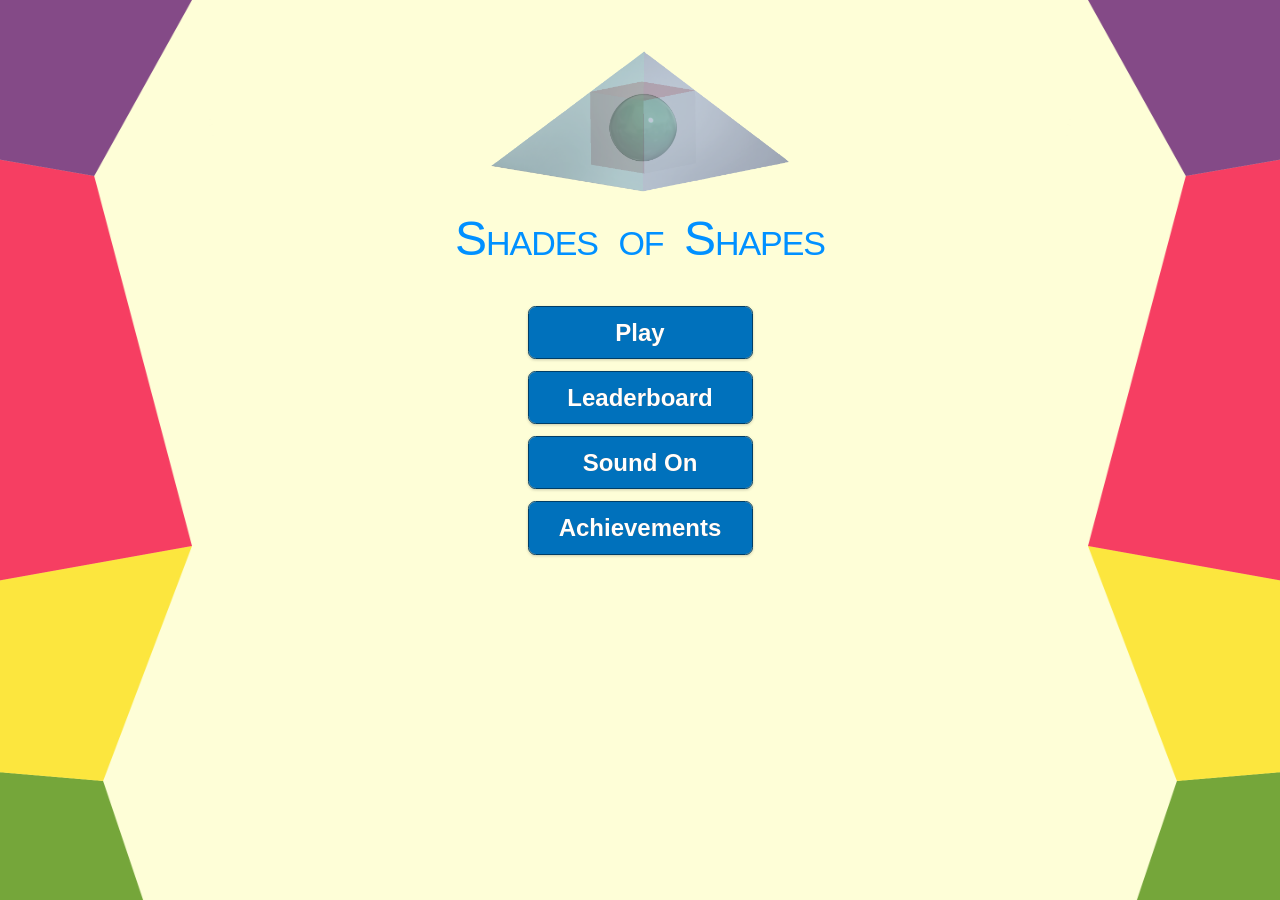
==== commit 65e269f8: "merge with master" ====
--- a/index.html
+++ b/index.html
@@ -59,7 +59,7 @@
 	<!-- Start of the game page -->
 	<div data-role="page" id="game">
         <div data-role="header">
-			<p class='score'>0</p>
+			<p id='gamescore' class='score'>0</p>
         </div>
 		<div role="main" class="ui-content">
 			<div class="background">
@@ -206,11 +206,10 @@
 		<div data-role="header">
             <h1>Sumbit Score</h1>
         </div>
-		<input type="text" class="form-control" id="userID" placeholder="Name" required>
-		Score: <h1 id="userScore" class="score">0</h1>
-		<br />
+        <h3>Score:</h3>
+        <p id="userScore" class='score'><strong>0</strong></p>
+		<input type="text" id="userID" placeholder="Name" class="required" data-mini="true">
 		<a data-role="button" data-inline="false" type="submit" class="btn btn-default" id="send">Submit</a>
-		<a data-role="button" data-inline="false" class="menu">Main Menu</a>
 	</div>
 </body>
 </html>
--- a/style/style.css
+++ b/style/style.css
@@ -128,7 +128,7 @@
 }
 */
 #main.ui-page{
-    background: url(../images/back.jpg) no-repeat center center fixed;
+    background: url(../images/background.png) no-repeat center center fixed;
     -webkit-background-size: cover;
     -moz-background-size: cover;
     -o-background-size: cover;
@@ -142,13 +142,15 @@
     height: 100%;
 }
 
-#logo{
-    margin: 50px 0px 0px 0px;
-}
-
-
 #mainHeader{
-	margin: 20px 0px 40px 0px;
+    font-family: impact,sans-serif;
+    color: #0091FF;
+    font-size: 48px;
+    font-variant: small-caps;
+    text-align: center;
+    letter-spacing: -0.8pt;
+    word-spacing: 6.2pt;
+    margin: 20px 0px 40px 0px;
 }
 /*
 #playButton{
@@ -278,9 +280,14 @@
 
 }
 
+#gamescore {
+	font-size: xx-large;
+	color: #fffe05;
+}
+
 .score {
-	font-size: xx-large;
-	color: #00FFFF;
+    font-size: xx-large;
+    color: #FF8300;
 }
 
 .ui-header {
@@ -294,7 +301,8 @@
 }
 
 #logo{
+    margin: 50px 0px 0px 0px;
 	width: 300px;
 	height: 143px;
-	 opacity: 0.6;
-}
+	opacity: 0.9;
+}
